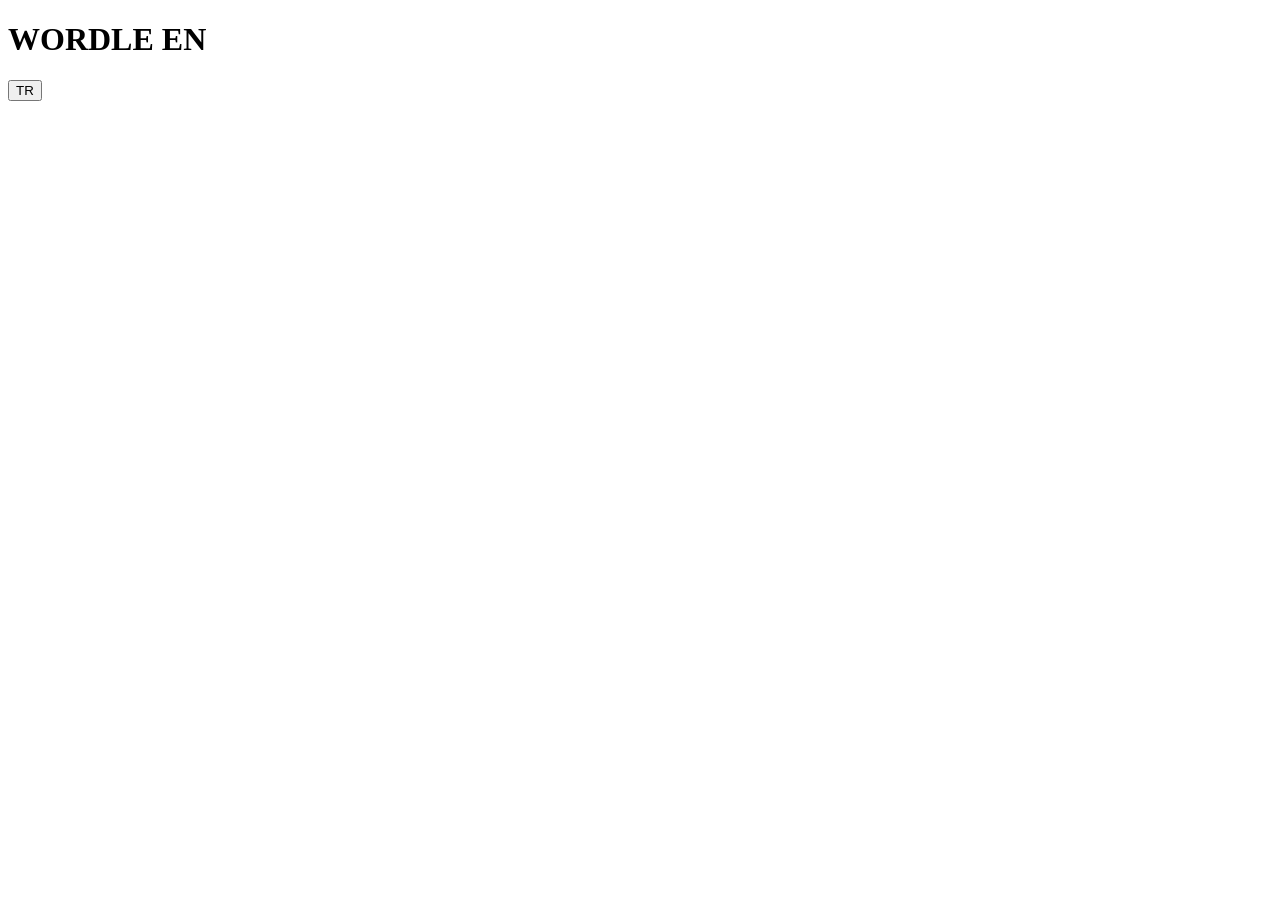
==== wordle-en/index.html @ d8938232 "Wordle English Added" ====
<!DOCTYPE html>
<html lang="tr">

<head>
    <meta charset="UTF-8">
    <meta name="viewport" content="width=device-width, initial-scale=1.0">
    <title>Wordle 1.0</title>
    <link rel="stylesheet" href="/wordle/style.css">
</head>

<body>

    <div class="header-container">
    <h1>WORDLE EN</h1>
    <button id="lang-btn" class="lang-button">TR</button>
</div>
    <div id="game-board"></div>

    <div id="keyboard" style="margin-top: 10px;"></div>

    <p id="message"></p>

    <script src="/wordle/wordle.js" type="module"></script>

</body>

</html>
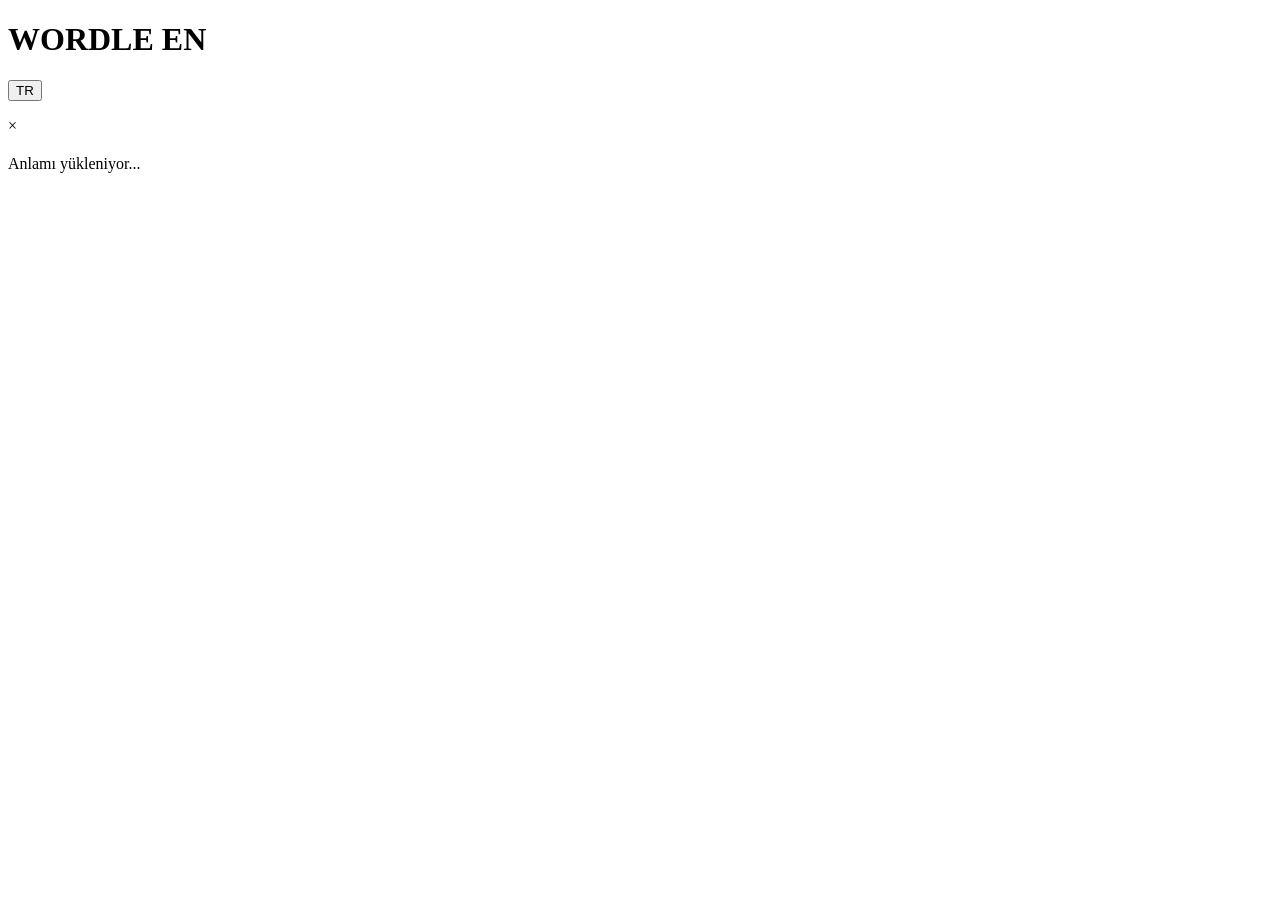
==== commit 384327f0: "Version 1.1" ====
--- a/wordle-en/index.html
+++ b/wordle-en/index.html
@@ -5,7 +5,7 @@
     <meta charset="UTF-8">
     <meta name="viewport" content="width=device-width, initial-scale=1.0">
     <title>Wordle 1.0</title>
-    <link rel="stylesheet" href="/wordle/style.css">
+    <link rel="stylesheet" href="/wordle/style.css?v=1.1.7">
 </head>
 
 <body>
@@ -20,6 +20,16 @@
 
     <p id="message"></p>
 
+    <div id="word-info-modal" class="modal hidden">
+    <div class="modal-content">
+        <span id="close-modal">&times;</span>
+        <p id="message"></p>
+        <h2 id="modal-word"></h2>
+        <p id="modal-meaning">Anlamı yükleniyor...</p>
+        <div id="modal-action"></div>
+    </div>
+</div>
+
     <script src="/wordle/wordle.js" type="module"></script>
 
 </body>
